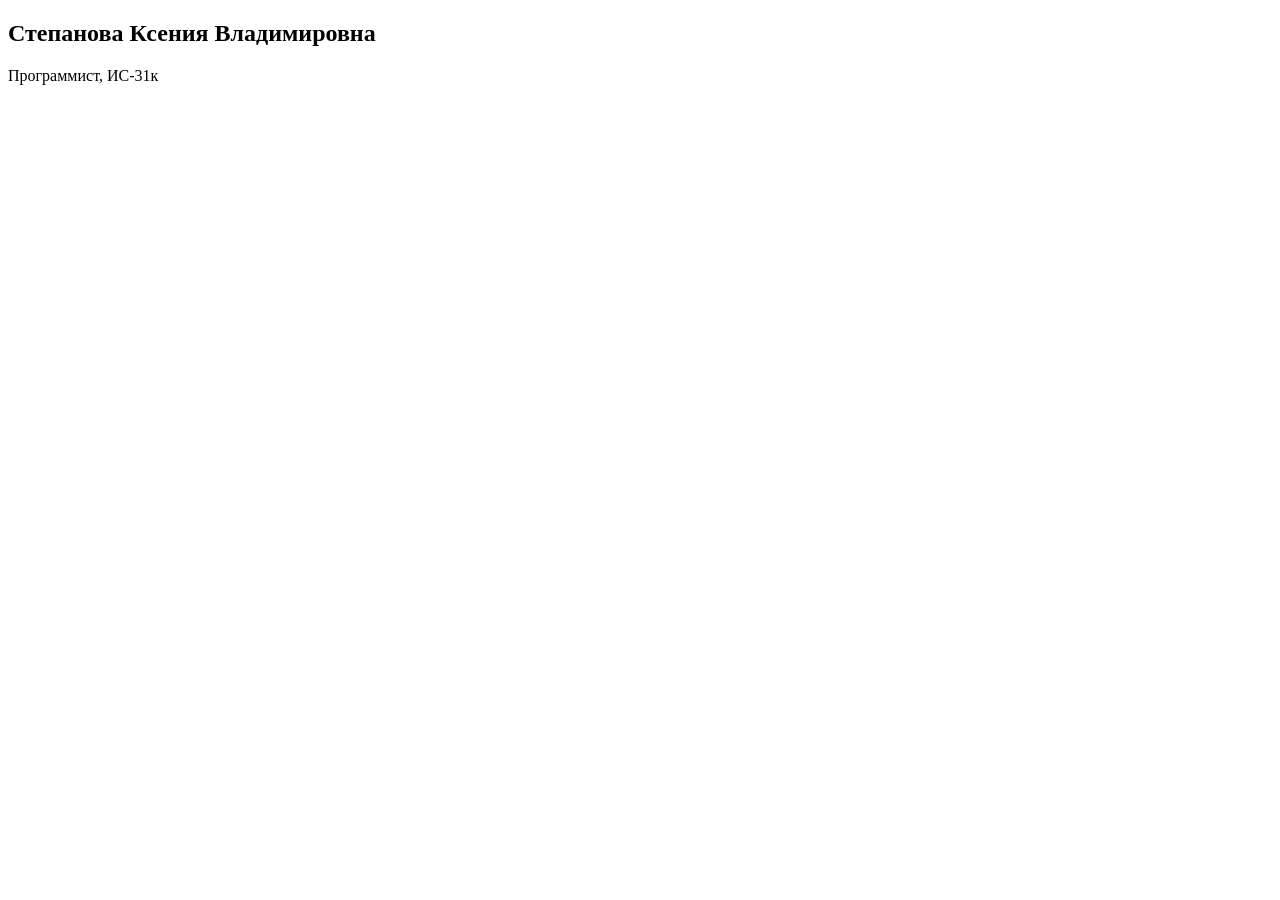
==== index.html @ 7f8e88cf "Add  profile  data  for Степанова" ====
<!DOCTYPE html>
<html lang="en">
<head>
    <meta charset="UTF-8">
    <meta name="viewport" content="width=device-width, initial-scale=1.0">
    <title>Main Page</title>
</head>
<body>
    <section class="user-profile">
       <h2>Степанова Ксения Владимировна</h2>
       <p>Программист, ИС-31к</p>
   </section>
</body>
</html>
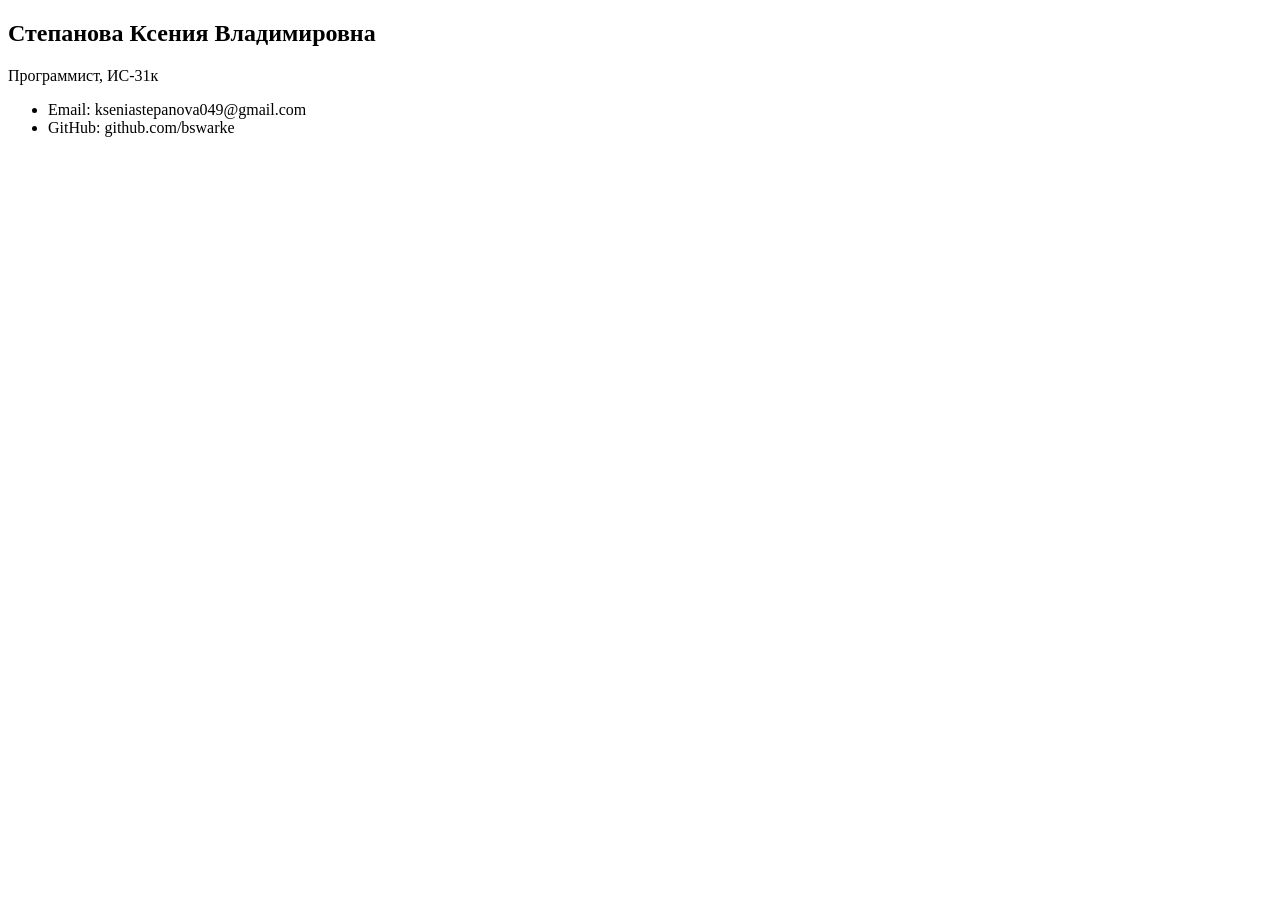
==== commit b8d76623: "Add contacts and styling for Степанова" ====
--- a/index.html
+++ b/index.html
@@ -10,5 +10,10 @@
        <h2>Степанова Ксения Владимировна</h2>
        <p>Программист, ИС-31к</p>
    </section>
+       <ul>
+        <li>Email: kseniastepanova049@gmail.com</li>
+        <li>GitHub: github.com/bswarke</li>
+    </ul>
+
 </body>
 </html>
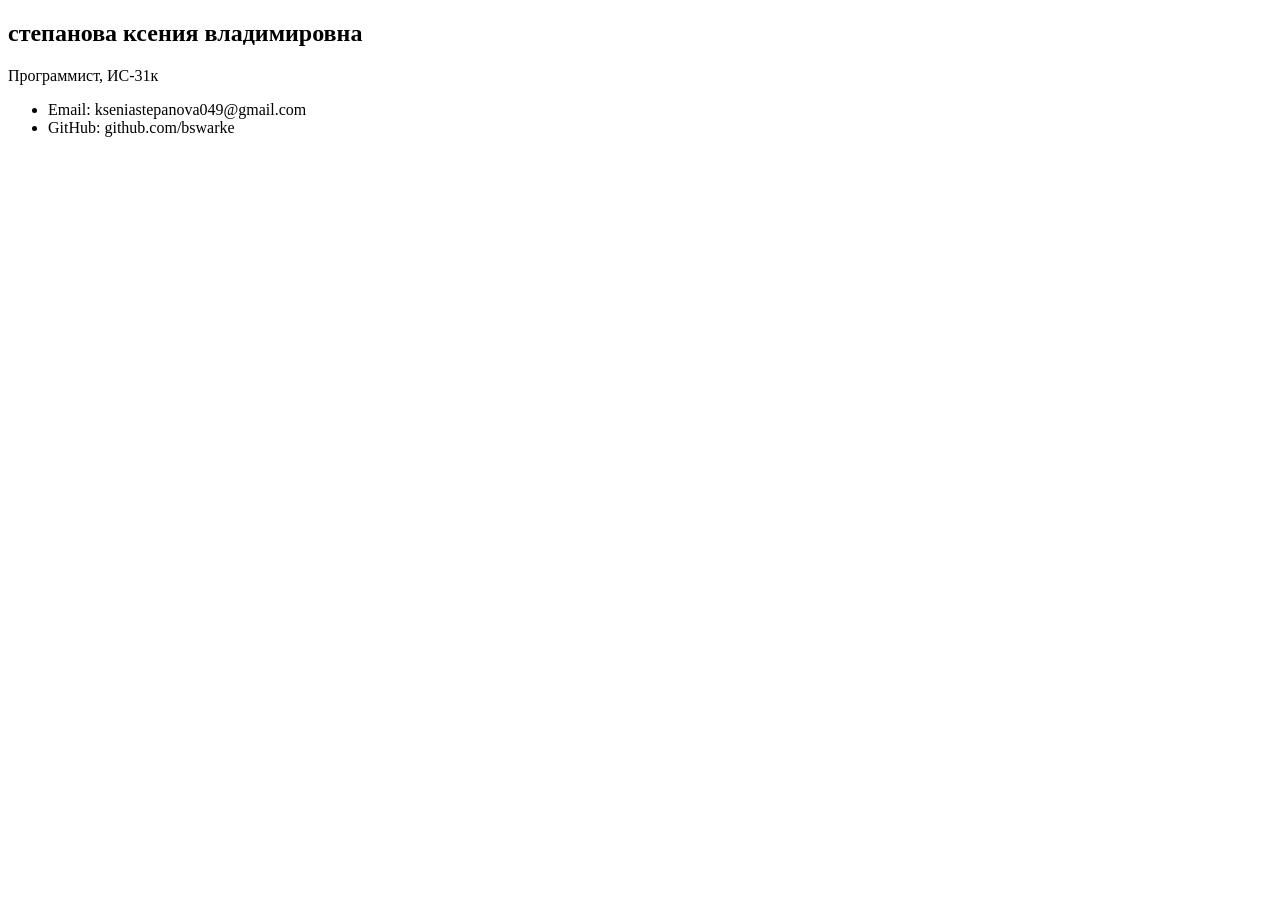
==== commit 8e9d4702: "Update header in branch A" ====
--- a/index.html
+++ b/index.html
@@ -7,7 +7,7 @@
 </head>
 <body>
     <section class="user-profile">
-       <h2>Степанова Ксения Владимировна</h2>
+       <h2>степанова ксения владимировна</h2>
        <p>Программист, ИС-31к</p>
    </section>
        <ul>
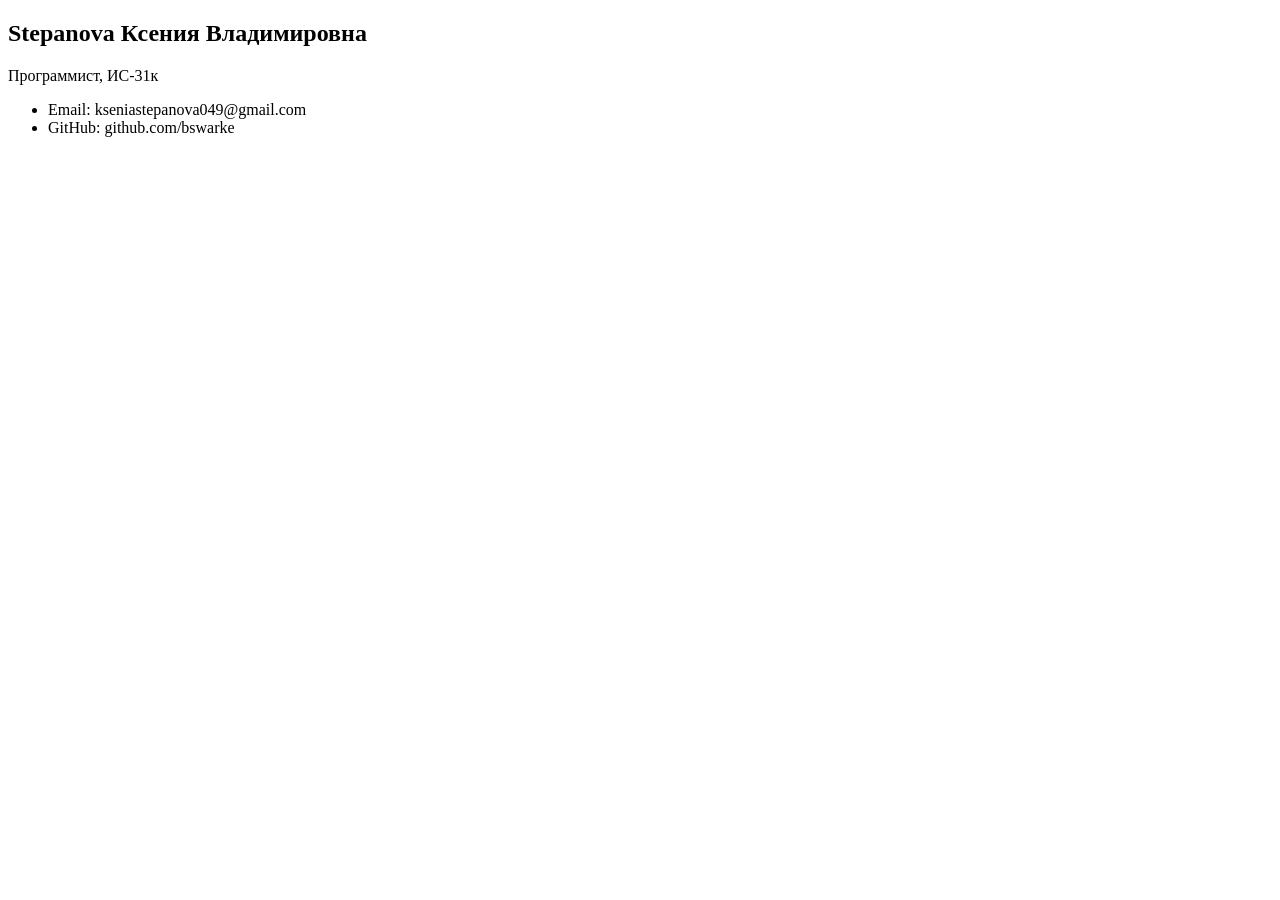
==== commit fdd43059: "Update header in branch B" ====
--- a/index.html
+++ b/index.html
@@ -7,7 +7,7 @@
 </head>
 <body>
     <section class="user-profile">
-       <h2>степанова ксения владимировна</h2>
+       <h2>Stepanova Ксения Владимировна</h2>
        <p>Программист, ИС-31к</p>
    </section>
        <ul>
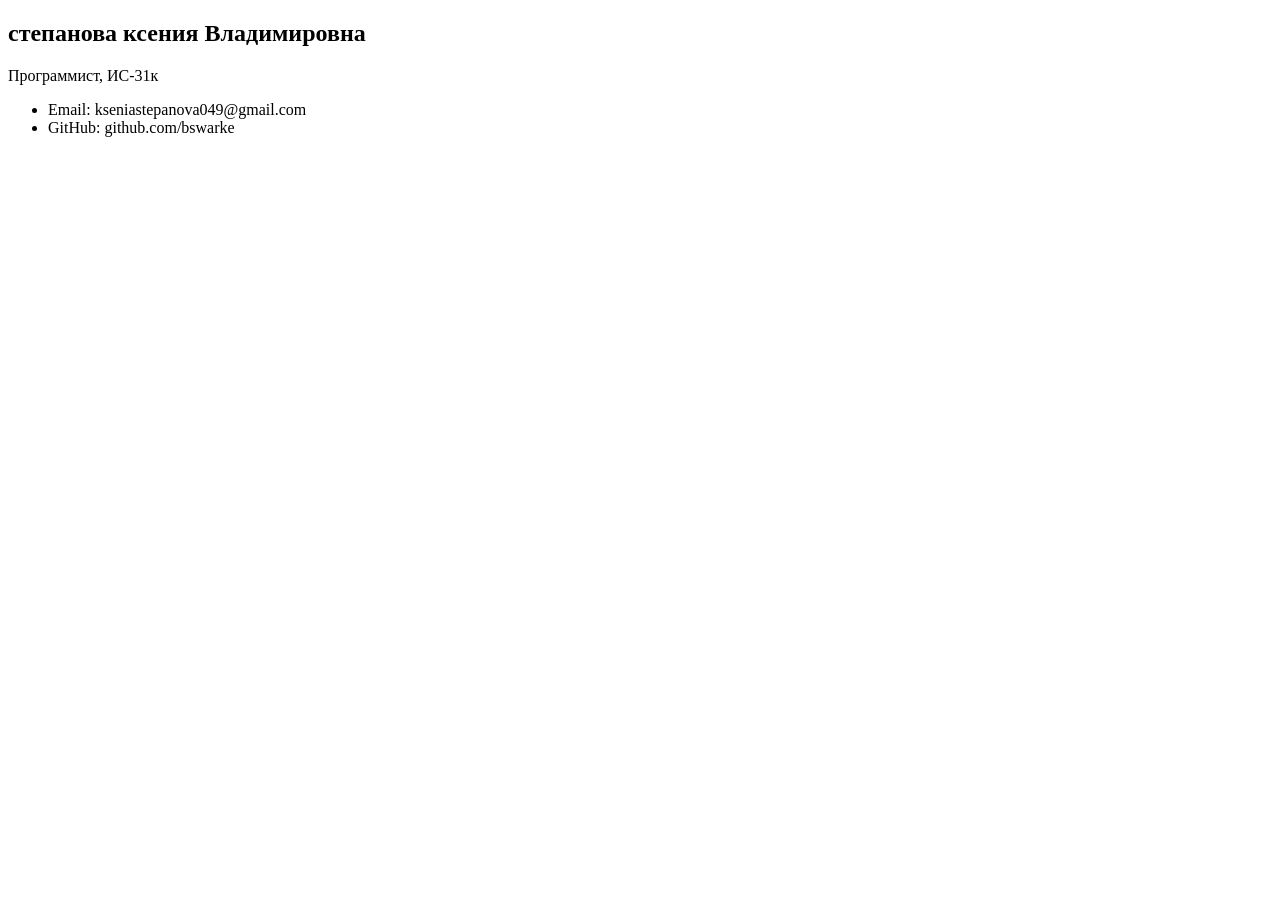
==== commit b18fb571: "Update header in branch B" ====
--- a/index.html
+++ b/index.html
@@ -7,7 +7,7 @@
 </head>
 <body>
     <section class="user-profile">
-       <h2>Stepanova Ксения Владимировна</h2>
+       <h2>cтепанова ксения Владимировна</h2>
        <p>Программист, ИС-31к</p>
    </section>
        <ul>
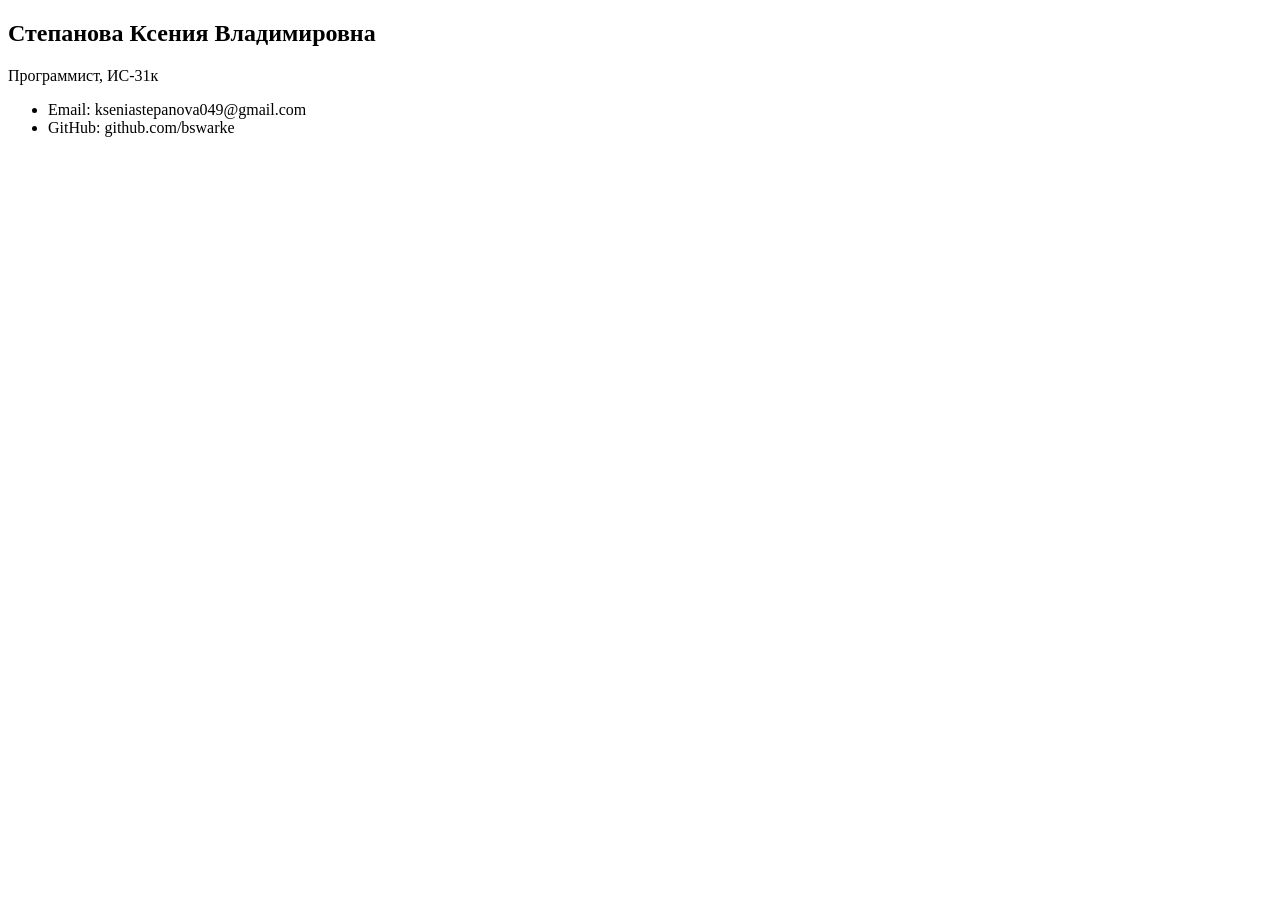
==== commit b5e9f2ab: "Conflict resolved" ====
--- a/index.html
+++ b/index.html
@@ -7,7 +7,7 @@
 </head>
 <body>
     <section class="user-profile">
-       <h2>cтепанова ксения Владимировна</h2>
+       <h2>Степанова Ксения Владимировна</h2>
        <p>Программист, ИС-31к</p>
    </section>
        <ul>
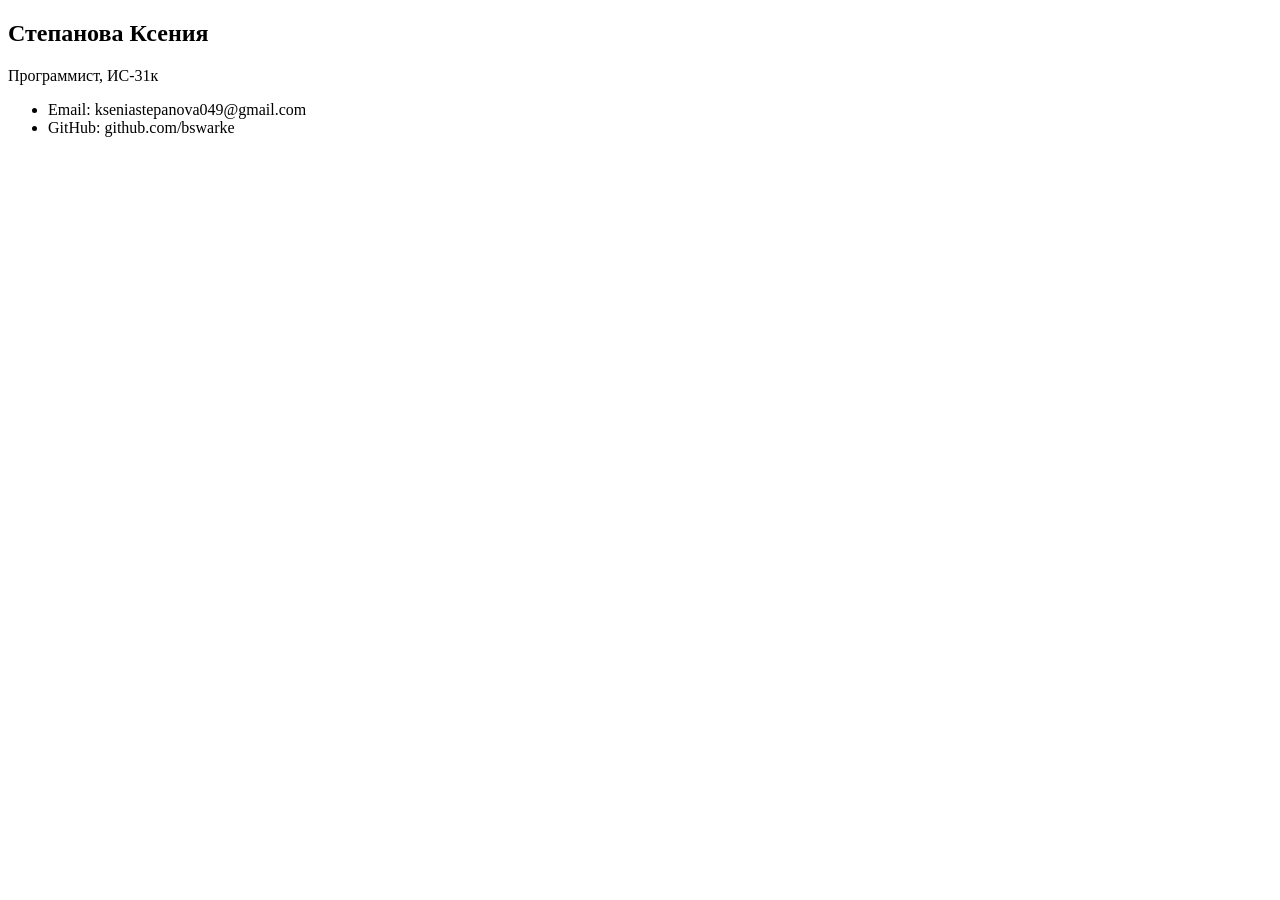
==== commit 9e146767: "correct typo in heading" ====
--- a/index.html
+++ b/index.html
@@ -7,7 +7,7 @@
 </head>
 <body>
     <section class="user-profile">
-       <h2>Степанова Ксения Владимировна</h2>
+       <h2>Степанова Ксения</h2>
        <p>Программист, ИС-31к</p>
    </section>
        <ul>
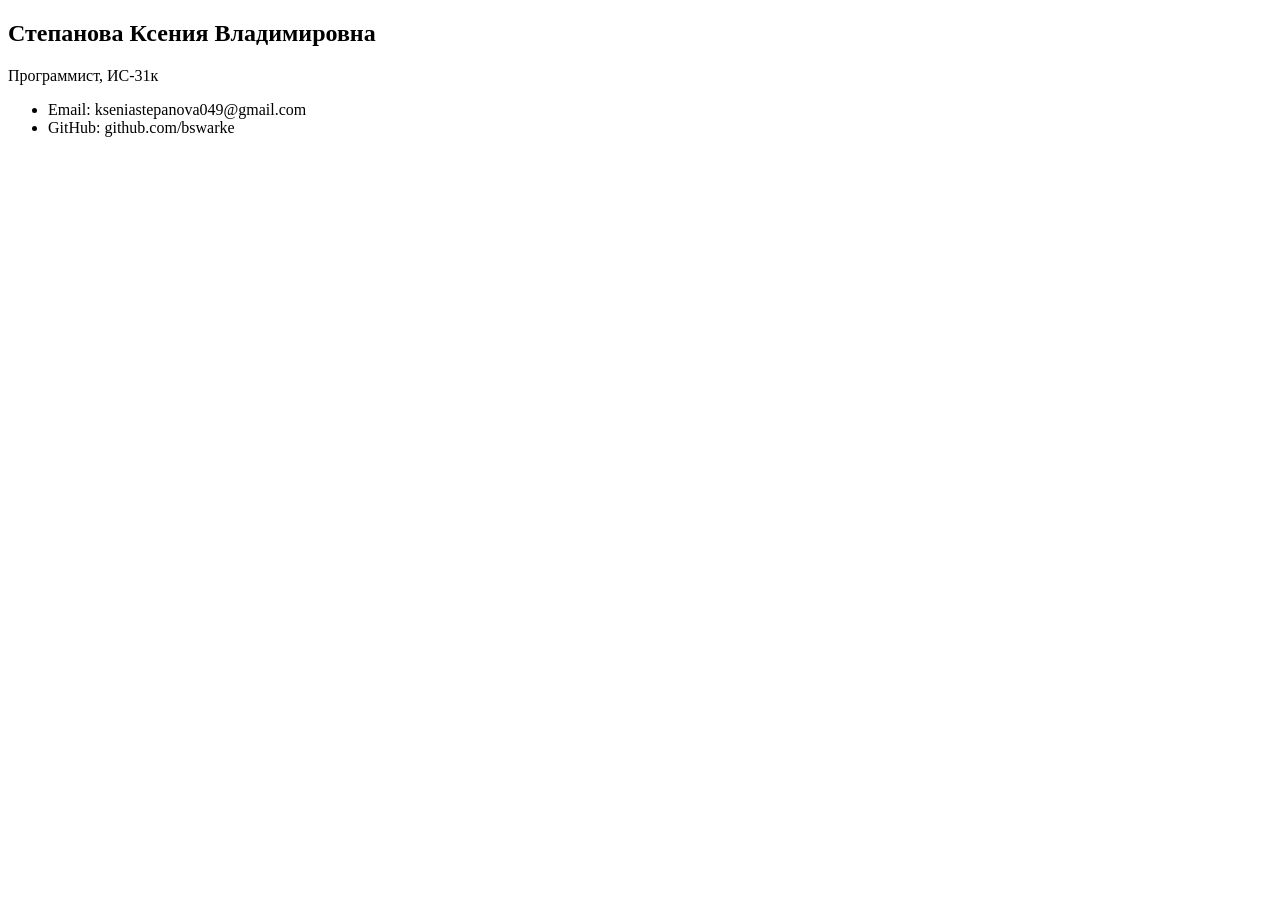
==== commit 40b1effd: "Complete complex layout" ====
--- a/index.html
+++ b/index.html
@@ -7,13 +7,15 @@
 </head>
 <body>
     <section class="user-profile">
-       <h2>Степанова Ксения</h2>
+       <h2>Степанова Ксения Владимировна</h2>
        <p>Программист, ИС-31к</p>
    </section>
        <ul>
         <li>Email: kseniastepanova049@gmail.com</li>
         <li>GitHub: github.com/bswarke</li>
     </ul>
-
+    <div></div>
+    <section></section>
+    <header></header>
 </body>
 </html>
